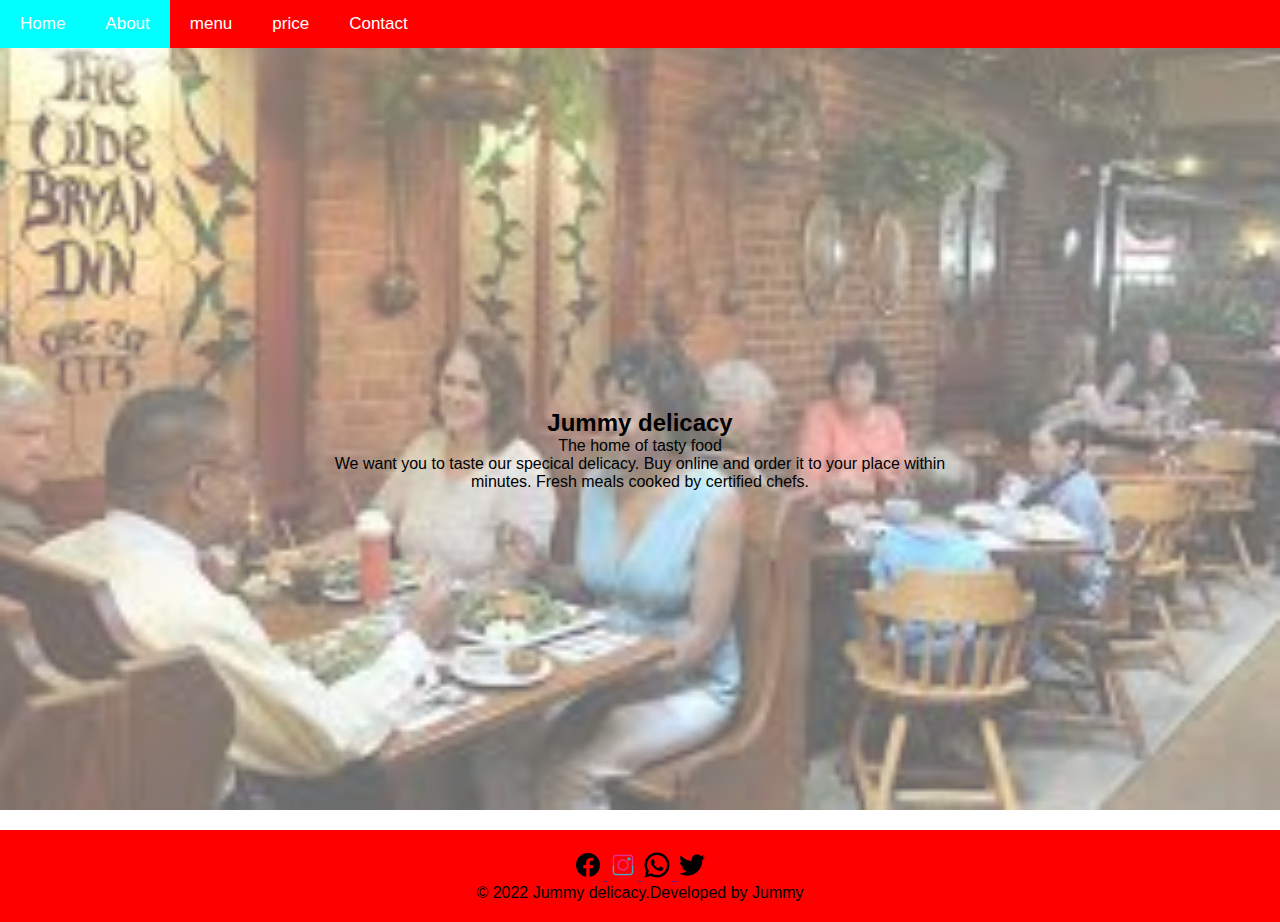
==== about.html @ 5c4fa38d "first commit" ====
<!DOCTYPE html>
<html lang="en">
<head>
    <meta charset="UTF-8">
    <meta http-equiv="X-UA-Compatible" content="IE=edge">
    <meta name="viewport" content="width=device-width, initial-scale=1.0">
    <link rel="stylesheet" href="style.css">
    <title>Jummy delicacy</title>
    <link rel="shortcut icon" href="images/rice.jfif" type="image/x-icon">
</head>
<body>
    <nav class="nav" id="nav">
        <a href="index.html">Home</a>
        <a href="about.html" class="active">About</a>
        <a href="menu.html">menu</a>
        <a href="price.html">price</a>
        <a href="contact.html">Contact</a>
        <a href="javascript:void(0);"class="icon"onclick="myFunction()">&#9776;</a>
    </nav>

    <div class="about-wrapper"></div>

    <div class="about-text">
        <h2>Jummy delicacy</h2> 
        <p>The home of tasty food</p>
        <p>We want you to taste our specical delicacy.
        Buy online and order it to your place within minutes.
        Fresh meals cooked by certified chefs.  </p>
    </div>
    <footer>
        <a href="">
        <img src="images/facebook.png" alt="">    
        </a>

        <a href="">
            <img src="images/instagram.png" alt="">    
            </a>

            <a href="">
                <img src="images/whatsapp.png" alt="">    
                </a>

                <a href="">
                    <img src="images/twitter.png" alt="">    
                    </a>
                    <p>&copy 2022 Jummy delicacy.Developed by Jummy</p>
    </footer>
</body>
</html>
---- style.css ----
* {
    margin: 0;
    padding: 0;
    box-sizing: border-box;
}

body, html {
    height: 100%;
    font-family: Arial, Helvetica, sans-serif;
}

nav {
    background-color: red;
    overflow: hidden;
    position: fixed;
    top: 0;
    left: 0;
    width: 100%;
    z-index: 2;
}

nav a {
    float: left;
    display: block;
    padding: 14px 20px;
    text-align: center;
    color: white;
    text-decoration: none;
    font-size: 17px;
}

nav a:hover {
    background-color: aqua;
}

nav .active {
    background-color: aqua;
}

nav .icon {
    display: none;
}

.mt {
    margin: 5rem 0 1rem 1rem;
}

.hero-image {
    background-image: url("images/riceh.jpg");
    height: 90%;
    background-position: center;
    background-repeat: no-repeat;
    background-size: cover;
    position: relative;
}

.hero-text {
    text-align: center;
    position: absolute;
    top: 50%;
    left: 50%;
    transform: translate(-50%,-50%);
}

.hero-text h1 {
    background-color: rgba(255, 255, 255, 0.6);
    padding: 20px;
    font-size: 50px;
}

.hero-text a button {
    color: white;
    border-color: red;
    background-color: red;
    padding: 10px;
    margin: 10px;
}

.description {
    max-width: 70rem;
    font-size: 15px;
    text-align: center;
    margin: 20px auto;
}

.description {
        margin: 5px auto;
}

.alldish {
    text-align: center;
    padding-bottom: 30px;
    margin: 10px;
}

.eachdish {
    float: left;
    width:33.33% ;
    height: 35rem;
}

.eachdish img {
    width: 100%;
    height: 18rem;
    padding: 5px;
}

.alldish :after {
    content: "";
    display: table;
    clear: both;
}

/* Menu style */

.menu-wrapper {
    background-image: url("images/chips\ and\ chicken.jfif");
    height: 400px;
    background-position: center;
    background-repeat: no-repeat;
    background-size: cover;
    position: relative;
    opacity: 0.4;
    }

    .menu-text {
        text-align: center;
        position: absolute;
        top: 25%;
        left: 50%;
        transform: translate(-50%, -50%);
    }

    .menu-text h2 {
        font-size: 50px;
        margin: 20px, 0;
    }

    .menu-text p{
        font-size: 25px;
        margin: 2px, 0;
    }

    /* about style */
    .about-wrapper {
        background-image: url("images/about.jpg");
        height: 90%;
        background-position: center;
        background-repeat: no-repeat;
        background-size: cover;
        position: relative;
        opacity: 0.6;
    }

    .about-text {
        text-align: center;
        position: absolute;
        top: 50%;
        left: 50%;
        transform: translate(-50%, -50%);
    }

    /* price */

    div.price{
        text-align: center;
    }

    .price-text{
        padding-bottom: 10px;
    }

    table {
        border-collapse: collapse;
        width: 50%;
        margin: auto;
    }

    th, td {
        border: 1px solid;
        padding: 10px;
    }

    th {
        background-color: grey;
    }

/* contact style */

div.contact {
    text-align: center;
}

form{
    display: inline-block;
    margin-top: 10px;
}

label{
    font-size: 25px;
    margin-bottom: 20px;
}

input,textarea {
    width: 15rem ;
    padding: 5px;
    margin-top: 5px;
}

button {
    background-color: red;
    color: white;
    padding: 8px;
    font-size: 20px;
    border: none;
    border-radius: 5px;
 }

footer {
    background-color: red;
    text-align: center;
    margin-top: 20px;
    padding: 20px;
}

@media  screen and (max-width: 600px) {
    .eachdish {
        width: 100%;
    }
}

@media screen and (max-width: 600px) {
    .nav a:not(:first-child) {display: none;}
    .nav a.icon {
        float: right;
        display: block;
    }
}

@media screen and (max-width:600px) {
    .nav .responsive {position: relative;
    }
    .nav .responsive .icon {
        position: absolute;
        right: 0;
        top: 0;
    }
    .nav .responsive a {
        float: none;
        display: block;
        text-align: left;
    }
}
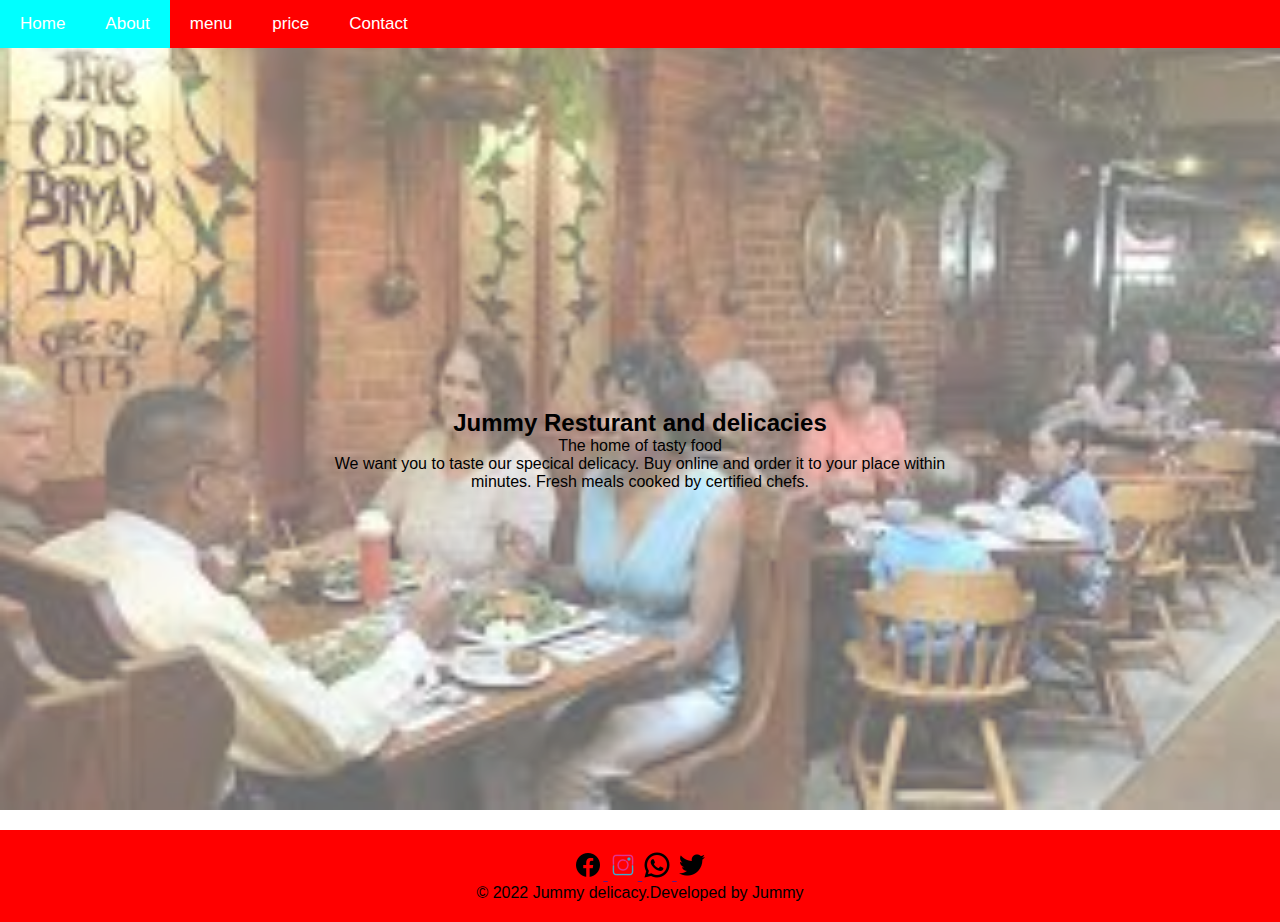
==== commit 1f174eae: "addNew" ====
--- a/about.html
+++ b/about.html
@@ -19,9 +19,8 @@
     </nav>
 
     <div class="about-wrapper"></div>
-
     <div class="about-text">
-        <h2>Jummy delicacy</h2> 
+        <h2>Jummy Resturant and delicacies</h2> 
         <p>The home of tasty food</p>
         <p>We want you to taste our specical delicacy.
         Buy online and order it to your place within minutes.
--- a/style.css
+++ b/style.css
@@ -237,15 +237,15 @@
     }
 }
 
-@media screen and (max-width:600px) {
+@media screen and (max-width: 600px) {
     .nav .responsive {position: relative;
     }
-    .nav .responsive .icon {
+    .nav.responsive .icon {
         position: absolute;
         right: 0;
         top: 0;
     }
-    .nav .responsive a {
+    .nav.responsive a {
         float: none;
         display: block;
         text-align: left;
